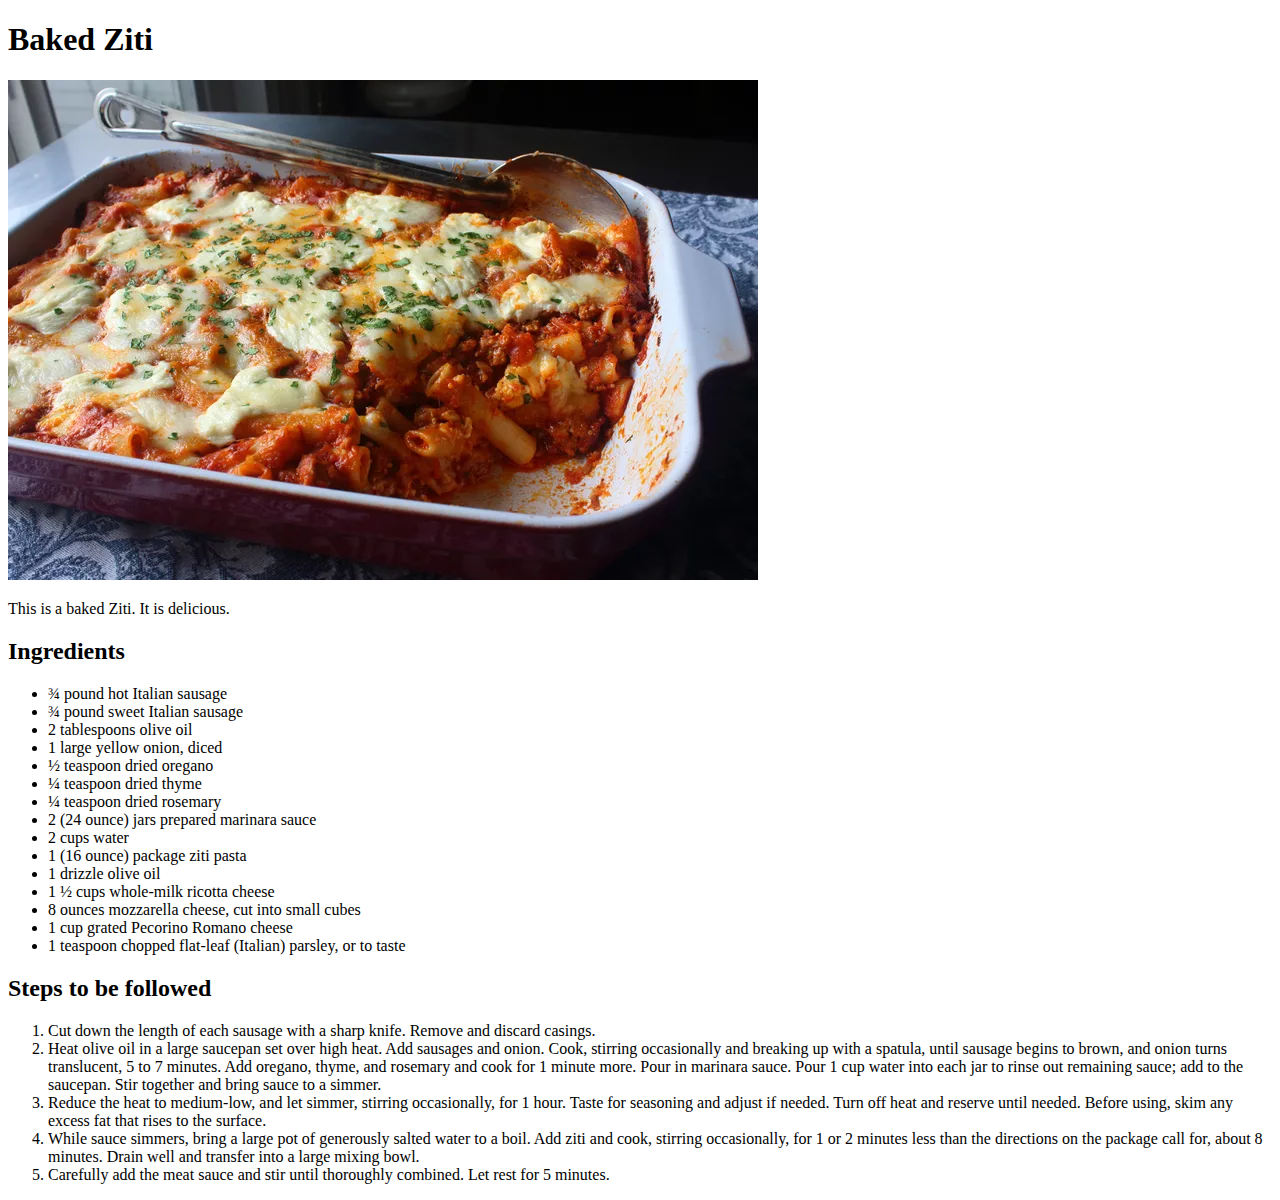
==== recipes/lasanga.html @ a5c29225 "recipes" ====
<!DOCTYPE html>
<html lang="en">
<head>
    <meta charset="UTF-8">
    <title>Baked Ziti</title>
</head>
<body>
    <h1>Baked Ziti</h1>
    <img src="../images/Baked.webp" alt="Baked Ziti">
    <p>This is a baked Ziti. It is delicious.</p>
    <h2>Ingredients</h2>
    <ul>
        <li>¾ pound hot Italian sausage</li>

            <li>¾ pound sweet Italian sausage</li>
            
                <li>2 tablespoons olive oil</li>
            
                    <li>1 large yellow onion, diced</li>
            
                        <li>½ teaspoon dried oregano</li>
            
                            <li>¼ teaspoon dried thyme</li>
            
                                <li>¼ teaspoon dried rosemary</li>
            
                                    <li>2 (24 ounce) jars prepared marinara sauce</li>
            
                                        <li> 2 cups water</li>
            
                                            <li> 1 (16 ounce) package ziti pasta</li>
            
                                                <li> 1 drizzle olive oil</li>
            
                                                    <li> 1 ½ cups whole-milk ricotta cheese</li>
            
                                                        <li> 8 ounces mozzarella cheese, cut into small cubes</li>
            
                                                            <li> 1 cup grated Pecorino Romano cheese</li>
            
                                                                <li> 1 teaspoon chopped flat-leaf (Italian) parsley, or to taste</li>
    </ul>

    <h2>Steps to be followed</h2>
    <ol>
        <li> Cut down the length of each sausage with a sharp knife. Remove and discard casings.</li>

            <li> Heat olive oil in a large saucepan set over high heat. Add sausages and onion. Cook, stirring occasionally and breaking up with a spatula, until sausage begins to brown, and onion turns translucent, 5 to 7 minutes. Add oregano, thyme, and rosemary and cook for 1 minute more. Pour in marinara sauce. Pour 1 cup water into each jar to rinse out remaining sauce; add to the saucepan. Stir together and bring sauce to a simmer.</li>
            
                <li> Reduce the heat to medium-low, and let simmer, stirring occasionally, for 1 hour. Taste for seasoning and adjust if needed. Turn off heat and reserve until needed. Before using, skim any excess fat that rises to the surface.</li>
            
                    <li>  While sauce simmers, bring a large pot of generously salted water to a boil. Add ziti and cook, stirring occasionally, for 1 or 2 minutes less than the directions on the package call for, about 8 minutes. Drain well and transfer into a large mixing bowl.</li>
            
                        <li>  Carefully add the meat sauce and stir until thoroughly combined. Let rest for 5 minutes. </li>
    </ol>
</body>
</html>
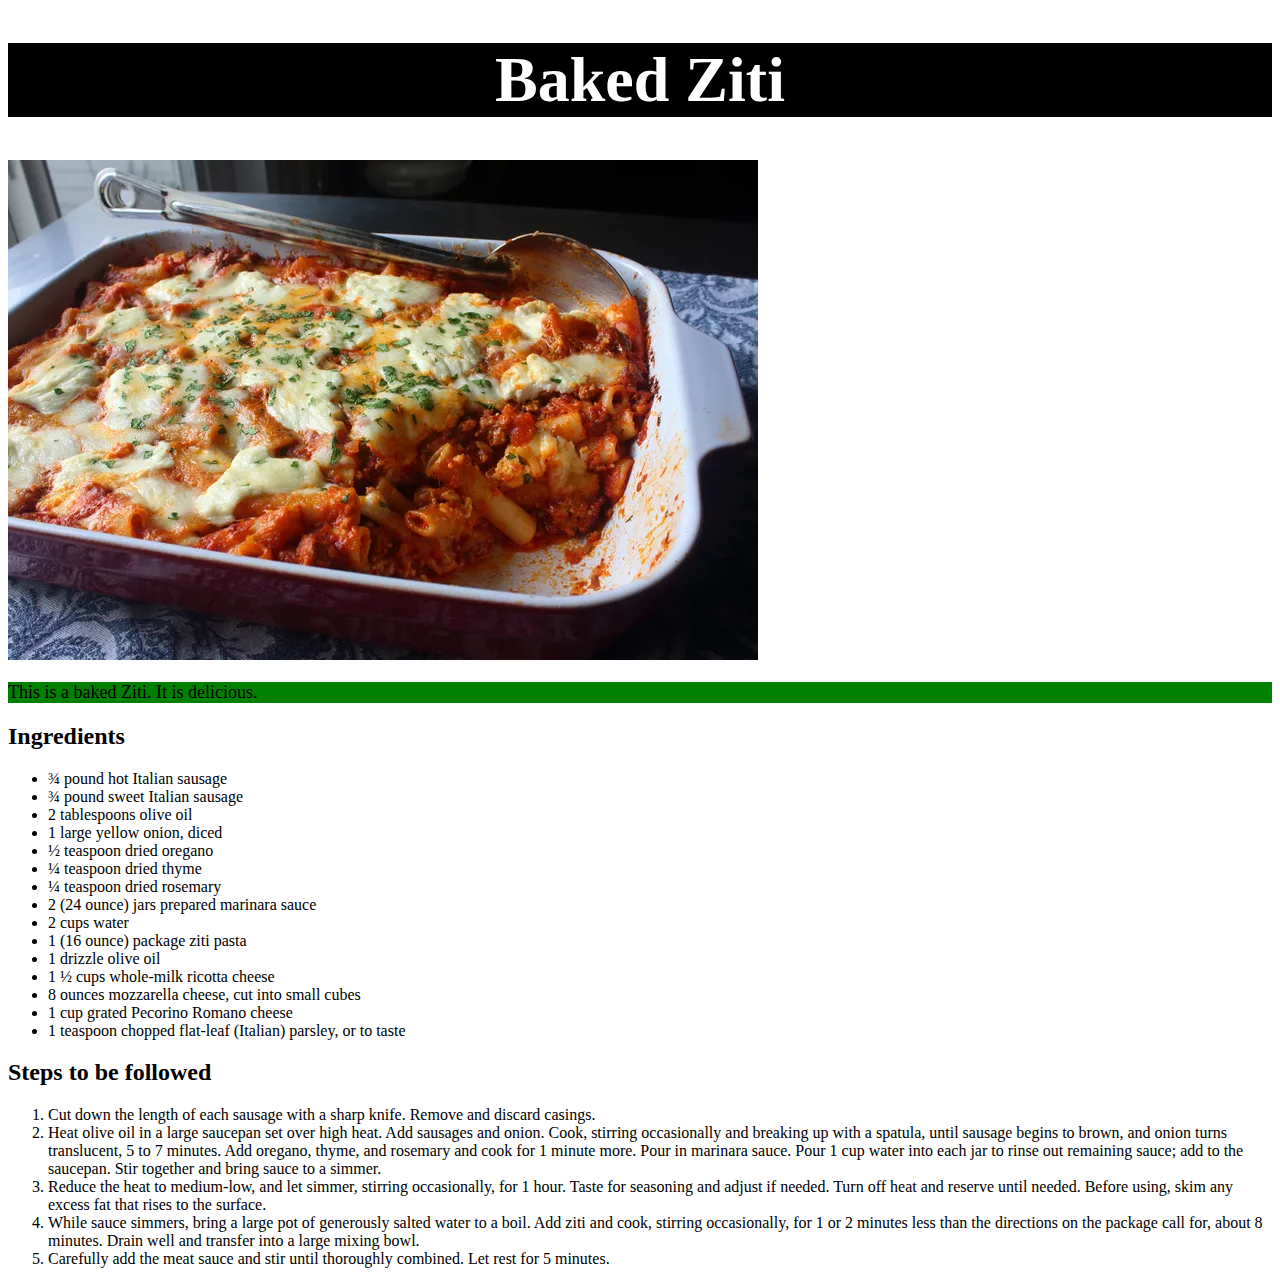
==== commit bfd6016b: "images" ====
--- a/recipes/lasanga.html
+++ b/recipes/lasanga.html
@@ -3,9 +3,10 @@
 <head>
     <meta charset="UTF-8">
     <title>Baked Ziti</title>
+    <link rel="stylesheet" href="styles.css">
 </head>
 <body>
-    <h1>Baked Ziti</h1>
+    <div><h1>Baked Ziti</h1></div>
     <img src="../images/Baked.webp" alt="Baked Ziti">
     <p>This is a baked Ziti. It is delicious.</p>
     <h2>Ingredients</h2>
--- a/recipes/styles.css
+++ b/recipes/styles.css
@@ -0,0 +1,12 @@
+div {
+    color: white;
+    background-color: black;
+    font-size: 32px;
+    text-align: center;
+    font-weight: bold;
+}
+p {
+    background-color: green;
+    font-size: 18px;
+    
+}